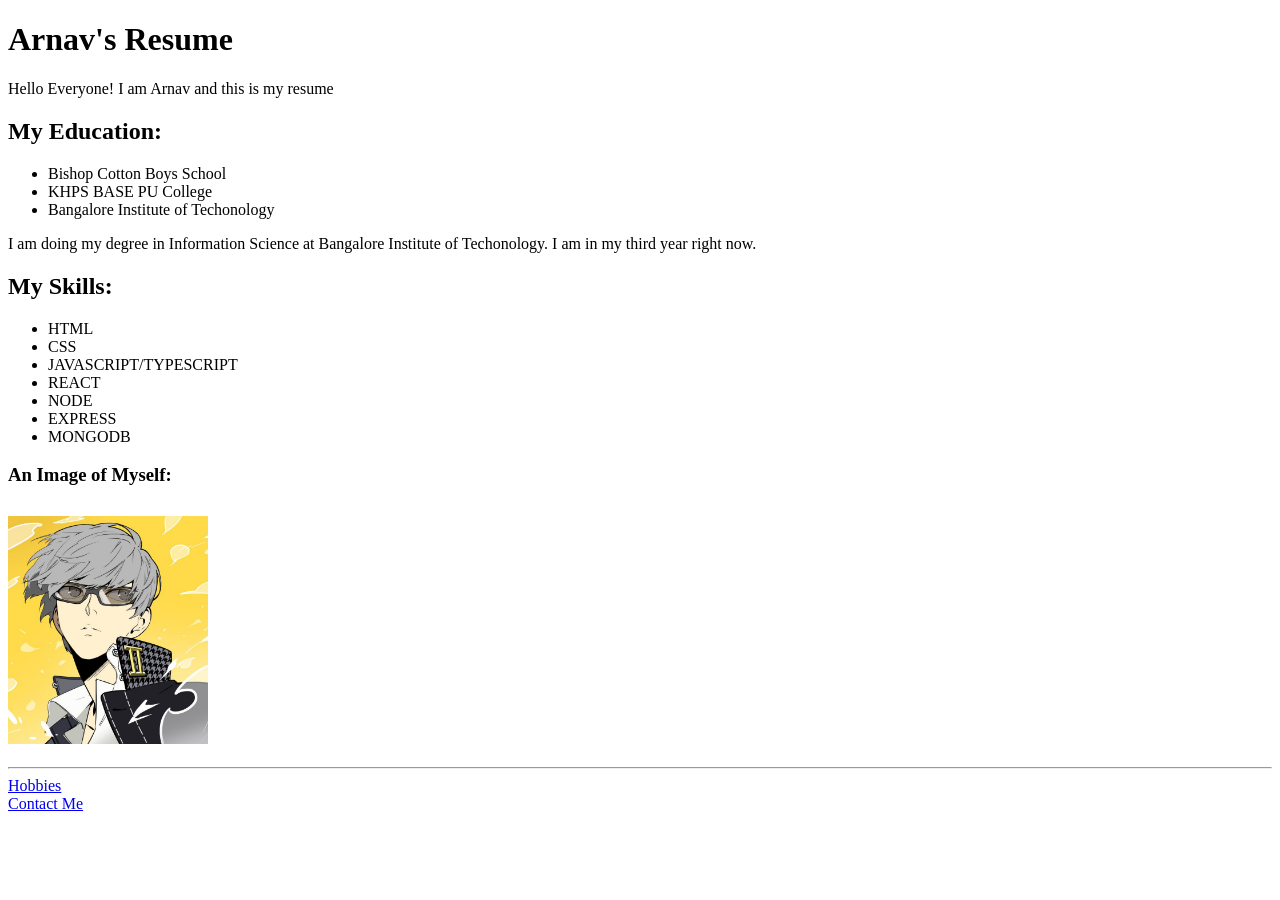
==== index.html @ 70bd04c7 "Add files via upload" ====
<!DOCTYPE html>
<html lang="en">
    <head>
        <title>My Resume</title>
        <meta charset="UTF-8">
    </head>
    <body>
        <h1>Arnav's Resume</h1>
        <p>Hello Everyone! I am Arnav and this is my resume</p>
        <h2>My Education:</h2>
            <ul>
                <li>Bishop Cotton Boys School</li>
                <li>KHPS BASE PU College</li>
                <li>Bangalore Institute of Techonology</li>
            </ul>
        <p>I am doing my degree in Information Science at Bangalore Institute of Techonology. I am in my third year right now.</p>
        <h2>My Skills:</h2>
            <ul>
                <li>HTML</li>
                <li>CSS</li>
                <li>JAVASCRIPT/TYPESCRIPT</li>
                <li>REACT</li>
                <li>NODE</li>
                <li>EXPRESS</li>
                <li>MONGODB</li>
            </ul>
        <h3>An Image of Myself:</h3>
            <img src="./Images/8213f5eae955bdd567e6e32bc6bd4cd3.jpg" alt="Image of Arnav" style="width: 200px; height: 250px; object-fit: contain;" />
            <hr>
        <footer>
            <a href="./hobbies.html">Hobbies</a><br>
            <a href="./Contact.html">Contact Me</a>
        </footer>
    </body>
</html>
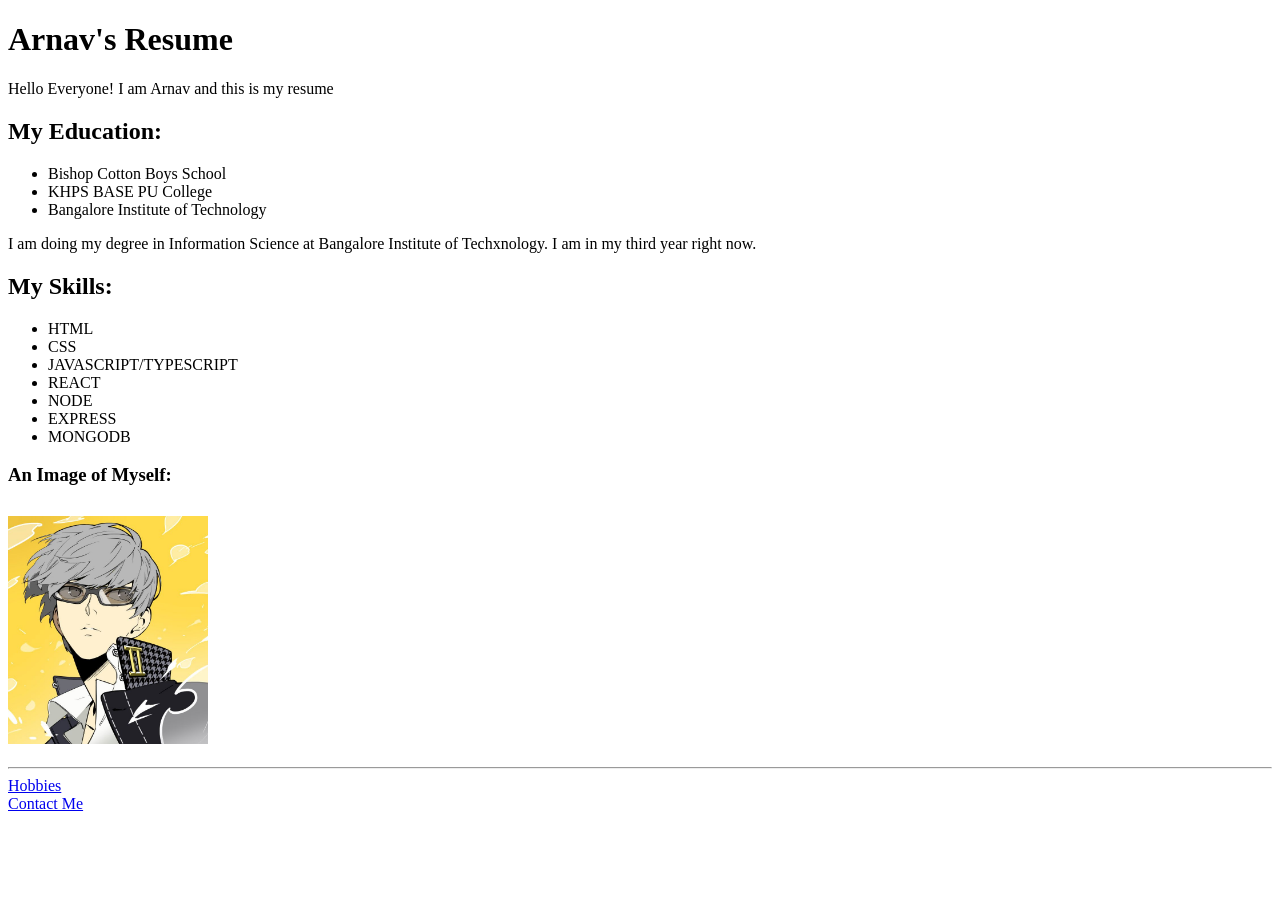
==== commit 4cf53441: "Update index.html with stylesheet and class attributes Added a stylesheet link and updated class att" ====
--- a/index.html
+++ b/index.html
@@ -2,27 +2,28 @@
 <html lang="en">
     <head>
         <title>My Resume</title>
+        <link rel="stylesheet" href="./style.css"/>
         <meta charset="UTF-8">
     </head>
     <body>
         <h1>Arnav's Resume</h1>
-        <p>Hello Everyone! I am Arnav and this is my resume</p>
+        <p class="next">Hello Everyone! I am Arnav and this is my resume</p>
         <h2>My Education:</h2>
             <ul>
                 <li>Bishop Cotton Boys School</li>
                 <li>KHPS BASE PU College</li>
-                <li>Bangalore Institute of Techonology</li>
+                <li>Bangalore Institute of Technology</li>
             </ul>
-        <p>I am doing my degree in Information Science at Bangalore Institute of Techonology. I am in my third year right now.</p>
+        <p class="next">I am doing my degree in Information Science at Bangalore Institute of Techxnology. I am in my third year right now.</p>
         <h2>My Skills:</h2>
             <ul>
-                <li>HTML</li>
-                <li>CSS</li>
-                <li>JAVASCRIPT/TYPESCRIPT</li>
-                <li>REACT</li>
-                <li>NODE</li>
-                <li>EXPRESS</li>
-                <li>MONGODB</li>
+                <li class="skill">HTML</li>
+                <li class="skill">CSS</li>
+                <li class="skill">JAVASCRIPT/TYPESCRIPT</li>
+                <li class="skill">REACT</li>
+                <li class="skill">NODE</li>
+                <li class="skill">EXPRESS</li>
+                <li class="skill">MONGODB</li>
             </ul>
         <h3>An Image of Myself:</h3>
             <img src="./Images/8213f5eae955bdd567e6e32bc6bd4cd3.jpg" alt="Image of Arnav" style="width: 200px; height: 250px; object-fit: contain;" />
@@ -32,4 +33,4 @@
             <a href="./Contact.html">Contact Me</a>
         </footer>
     </body>
-</html>+</html>
